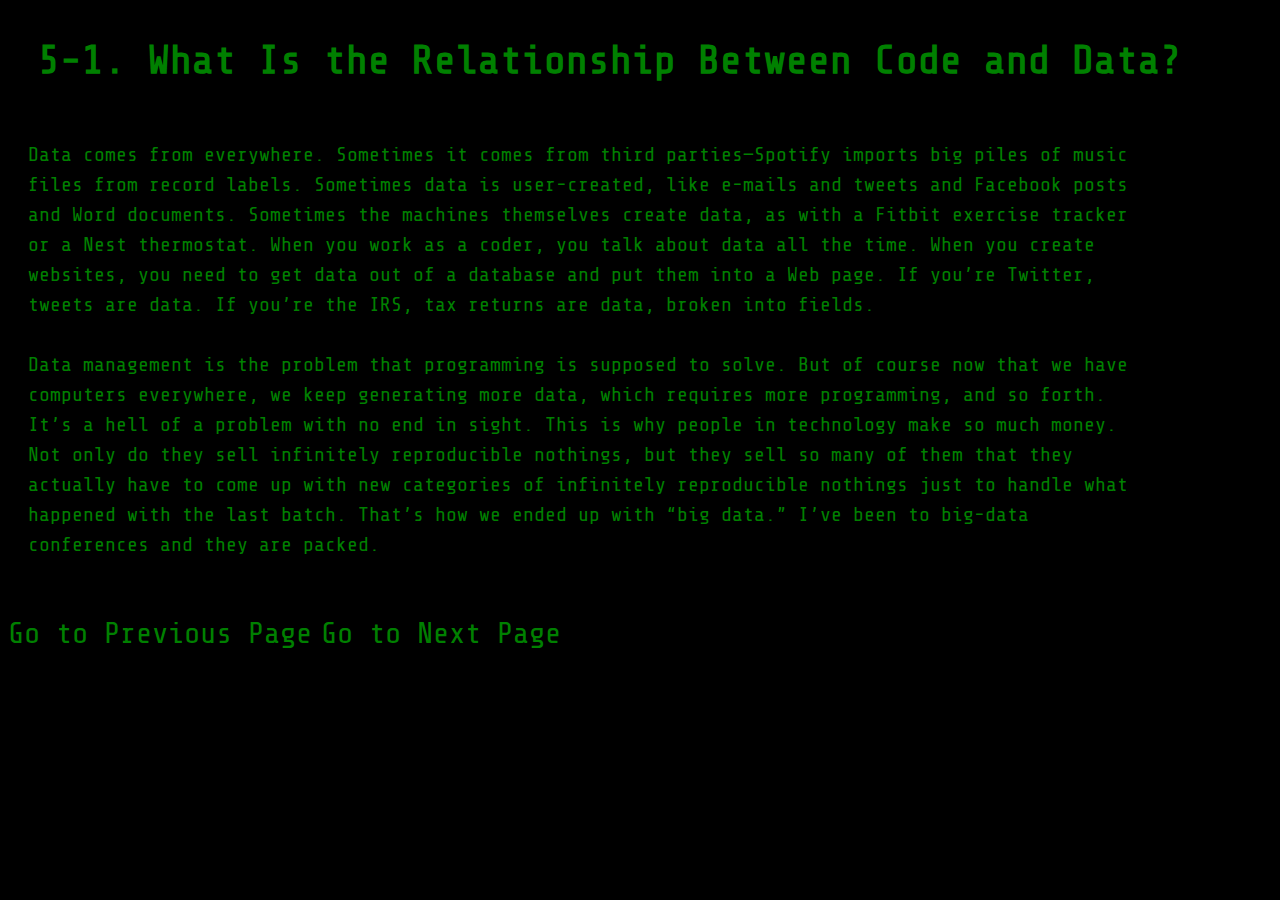
==== pages/5-1.html @ 3afefd44 "first commit" ====
<!DOCUMENT html>
<html>
  <head>
    <title>Java for New Bloggers</title>
    <link href="../style/mainstylesheet.css" rel="stylesheet" type="text/css">
    <link href="https://fonts.googleapis.com/css?family=Share+Tech+Mono&display=swap" rel="stylesheet">
  </head>

  <body>
    <h1>5-1. What Is the Relationship Between Code and Data?</h1>

    <div>
    <p>Data comes from everywhere. Sometimes it comes from third parties—Spotify imports big piles of music files from record labels. Sometimes data is user-created, like e-mails and tweets and Facebook posts and Word documents. Sometimes the machines themselves create data, as with a Fitbit exercise tracker or a Nest thermostat. When you work as a coder, you talk about data all the time. When you create websites, you need to get data out of a database and put them into a Web page. If you’re Twitter, tweets are data. If you’re the IRS, tax returns are data, broken into fields.
      <br/><br/>
    Data management is the problem that programming is supposed to solve. But of course now that we have computers everywhere, we keep generating more data, which requires more programming, and so forth. It’s a hell of a problem with no end in sight. This is why people in technology make so much money. Not only do they sell infinitely reproducible nothings, but they sell so many of them that they actually have to come up with new categories of infinitely reproducible nothings just to handle what happened with the last batch. That’s how we ended up with “big data.” I’ve been to big-data conferences and they are packed.</p>
  </div>
  </body>
        <br/><br/>
  <a href="../index.html" title="Go to Main" target="_self">Go to Previous Page</a>

  <a href="5-2.html" title="Go to 5-2" target="_self">Go to Next Page</a>
</html>
---- style/mainstylesheet.css ----
body{
  background: black;
  color: green;
  font-family: 'Share Tech Mono', monospace;
}

h1{
  padding: 30 30 30 30px;
  font-size: 40px;
}

div{
  font-size: 20px;
  line-height: 30px;
}

p{
  margin: 20 120 20 20px;
}

.first-image{
  width: 1000px;
  margin: 20 20 20 20px;
}

.second-image{
  width: 1000px;
  margin: 0 50 0 20px;
}

.third-image{
  width: 1000px;
  margin: 20 20 20 20px;
}

.fourth-image{
  width: 500px;
  margin: 20 20 20 20px; 
}
a{
  color: green;
  font-size: 30px;
  text-align: justify;

}

a:link{
  color: green;
  text-decoration: none;
}

a:visited{
  color: purple;
  text-decoration: none;
}

a:hover{
  color: blue;
  text-decoration: none;
}

a:active{
  color: blue;
  text-decoration: none;
}
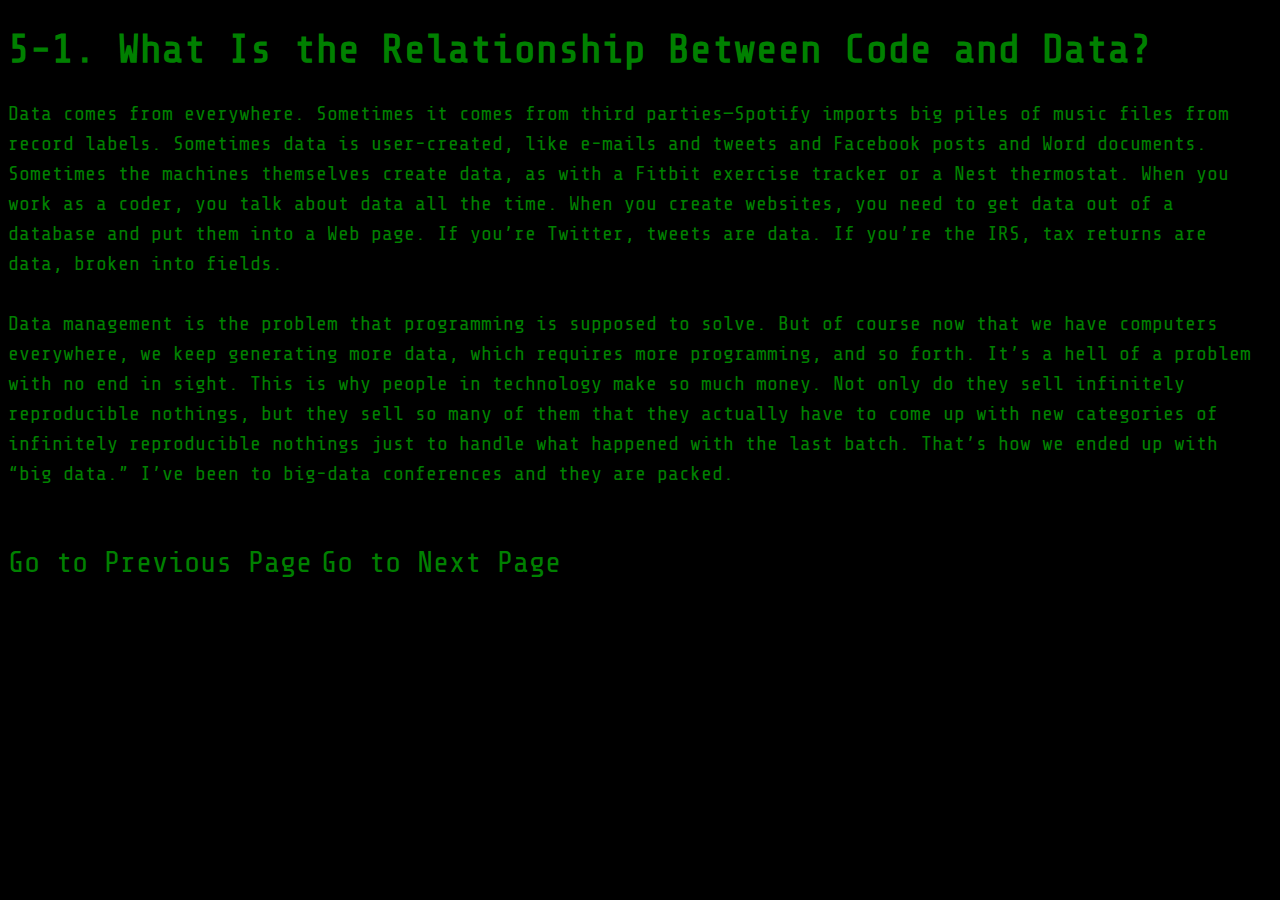
==== commit 55e0aed7: "change DOCTYPE" ====
--- a/pages/5-1.html
+++ b/pages/5-1.html
@@ -1,4 +1,4 @@
-<!DOCUMENT html>
+<!DOCTYPE html>
 <html>
   <head>
     <title>Java for New Bloggers</title>
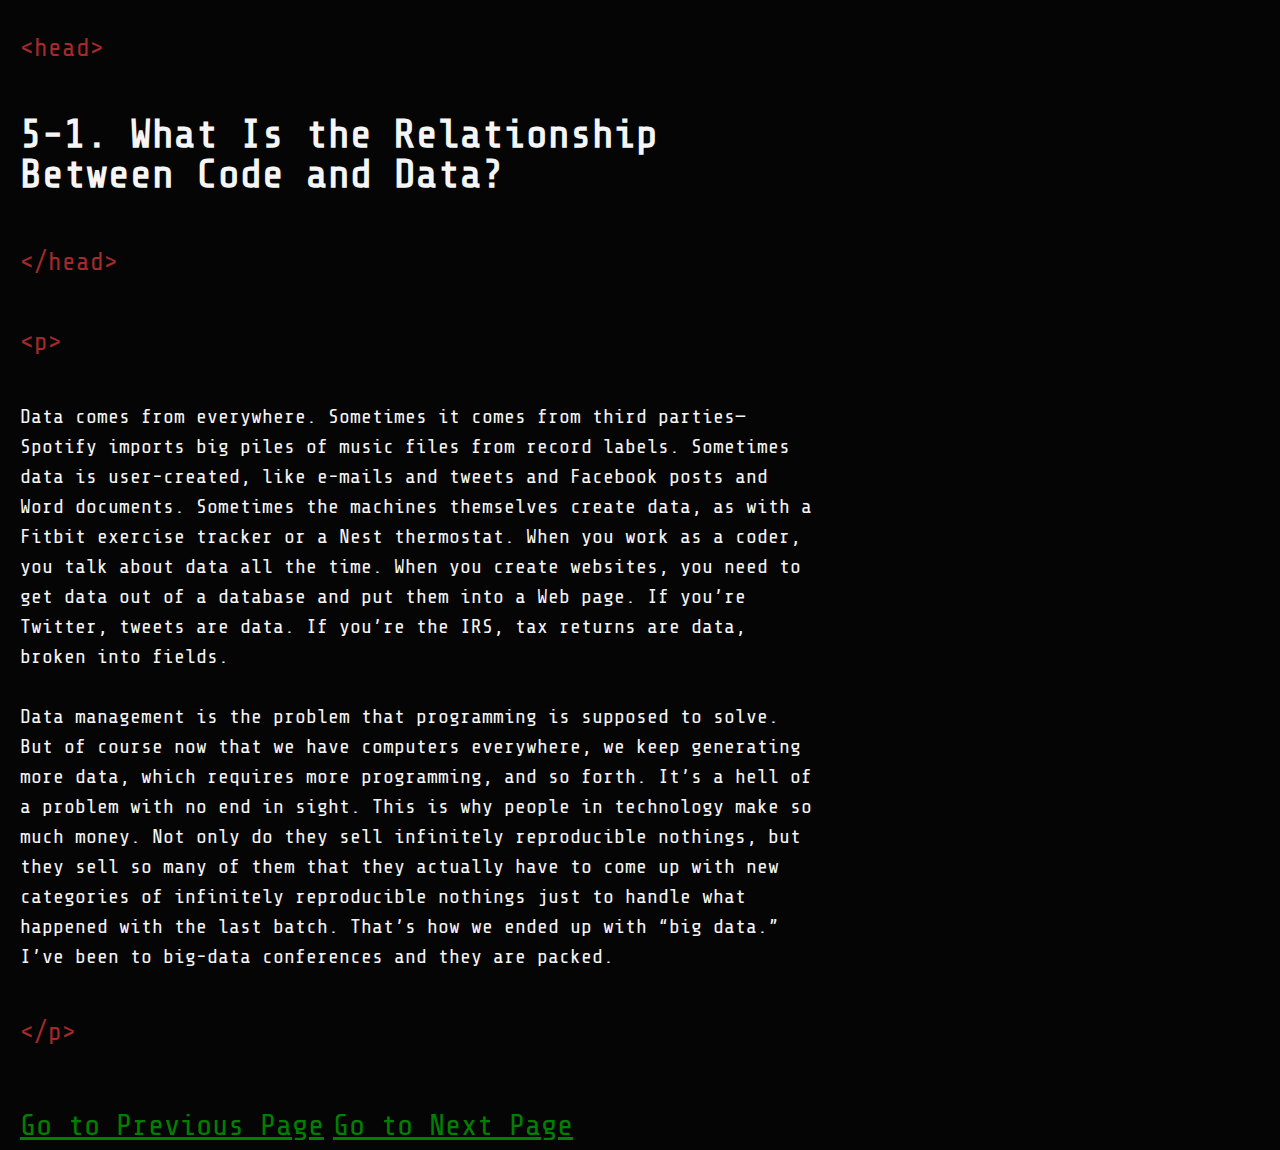
==== commit c36dd5cd: "responsive" ====
--- a/pages/5-1.html
+++ b/pages/5-1.html
@@ -1,22 +1,35 @@
 <!DOCTYPE html>
 <html>
   <head>
+    <meta name="viewport" content="width=device-width, initial-scale=1.0">
     <title>Java for New Bloggers</title>
     <link href="../style/mainstylesheet.css" rel="stylesheet" type="text/css">
     <link href="https://fonts.googleapis.com/css?family=Share+Tech+Mono&display=swap" rel="stylesheet">
   </head>
 
   <body>
+    <div id="code">
+      <p>&#60;head&#62;</p>
+    </div>
     <h1>5-1. What Is the Relationship Between Code and Data?</h1>
+    <div id="code">
+      <p>&#60;&#47;head&#62;</p>
+    </div>
 
     <div>
+    <div id="code">
+      <p>&#60;p&#62;</p>
+    </div>
     <p>Data comes from everywhere. Sometimes it comes from third parties—Spotify imports big piles of music files from record labels. Sometimes data is user-created, like e-mails and tweets and Facebook posts and Word documents. Sometimes the machines themselves create data, as with a Fitbit exercise tracker or a Nest thermostat. When you work as a coder, you talk about data all the time. When you create websites, you need to get data out of a database and put them into a Web page. If you’re Twitter, tweets are data. If you’re the IRS, tax returns are data, broken into fields.
       <br/><br/>
     Data management is the problem that programming is supposed to solve. But of course now that we have computers everywhere, we keep generating more data, which requires more programming, and so forth. It’s a hell of a problem with no end in sight. This is why people in technology make so much money. Not only do they sell infinitely reproducible nothings, but they sell so many of them that they actually have to come up with new categories of infinitely reproducible nothings just to handle what happened with the last batch. That’s how we ended up with “big data.” I’ve been to big-data conferences and they are packed.</p>
+    <div id="code">
+      <p>&#60;&#47;p&#62;</p>
+    </div>
   </div>
   </body>
         <br/><br/>
-  <a href="../index.html" title="Go to Main" target="_self">Go to Previous Page</a>
+  <a href="../index.html" title="Go to Main" target="_self" class="button">Go to Previous Page</a>
 
-  <a href="5-2.html" title="Go to 5-2" target="_self">Go to Next Page</a>
+  <a href="5-2.html" title="Go to 5-2" target="_self" class="button">Go to Next Page</a>
 </html>
--- a/style/mainstylesheet.css
+++ b/style/mainstylesheet.css
@@ -1,12 +1,15 @@
 body{
-  background: black;
-  color: green;
+  background: #050505;
+  color: #F5F5F5;
   font-family: 'Share Tech Mono', monospace;
+  max-width: 800px;
+  margin-left: 20px;
 }
 
 h1{
-  padding: 30 30 30 30px;
+  padding: 15 15 15 15px;
   font-size: 40px;
+  line-height: 40px;
 }
 
 div{
@@ -18,24 +21,42 @@
   margin: 20 120 20 20px;
 }
 
+#block-container{
+  text-align: left;
+}
+
+#code{
+  display: inline-block;
+  color: brown;
+  font-size: 25px;
+}
+
+#title{
+  display: inline-block;
+}
+
+.button{
+  font-size: 30px;
+}
+
 .first-image{
-  width: 1000px;
+  width: 75%;
   margin: 20 20 20 20px;
 }
 
 .second-image{
-  width: 1000px;
+  width: 75%;
   margin: 0 50 0 20px;
 }
 
 .third-image{
-  width: 1000px;
+  width: 75%;
   margin: 20 20 20 20px;
 }
 
 .fourth-image{
   width: 500px;
-  margin: 20 20 20 20px; 
+  margin: 20 20 20 20px;
 }
 a{
   color: green;
@@ -46,20 +67,35 @@
 
 a:link{
   color: green;
-  text-decoration: none;
+  text-decoration: underline;
 }
 
 a:visited{
   color: purple;
-  text-decoration: none;
+  text-decoration: underline;
 }
 
 a:hover{
   color: blue;
-  text-decoration: none;
+  text-decoration: underline;
 }
 
 a:active{
   color: blue;
-  text-decoration: none;
+  text-decoration: underline;
 }
+
+
+@media screen and (max-width: 768px) {
+    #code {
+        display: none !important;
+    }
+}
+
+@media only screen and (max-width: 768px) {
+  body {
+    background-color: lavender;
+    color: black;
+    font-family: 'Source Serif Pro', serif;
+  }
+}
